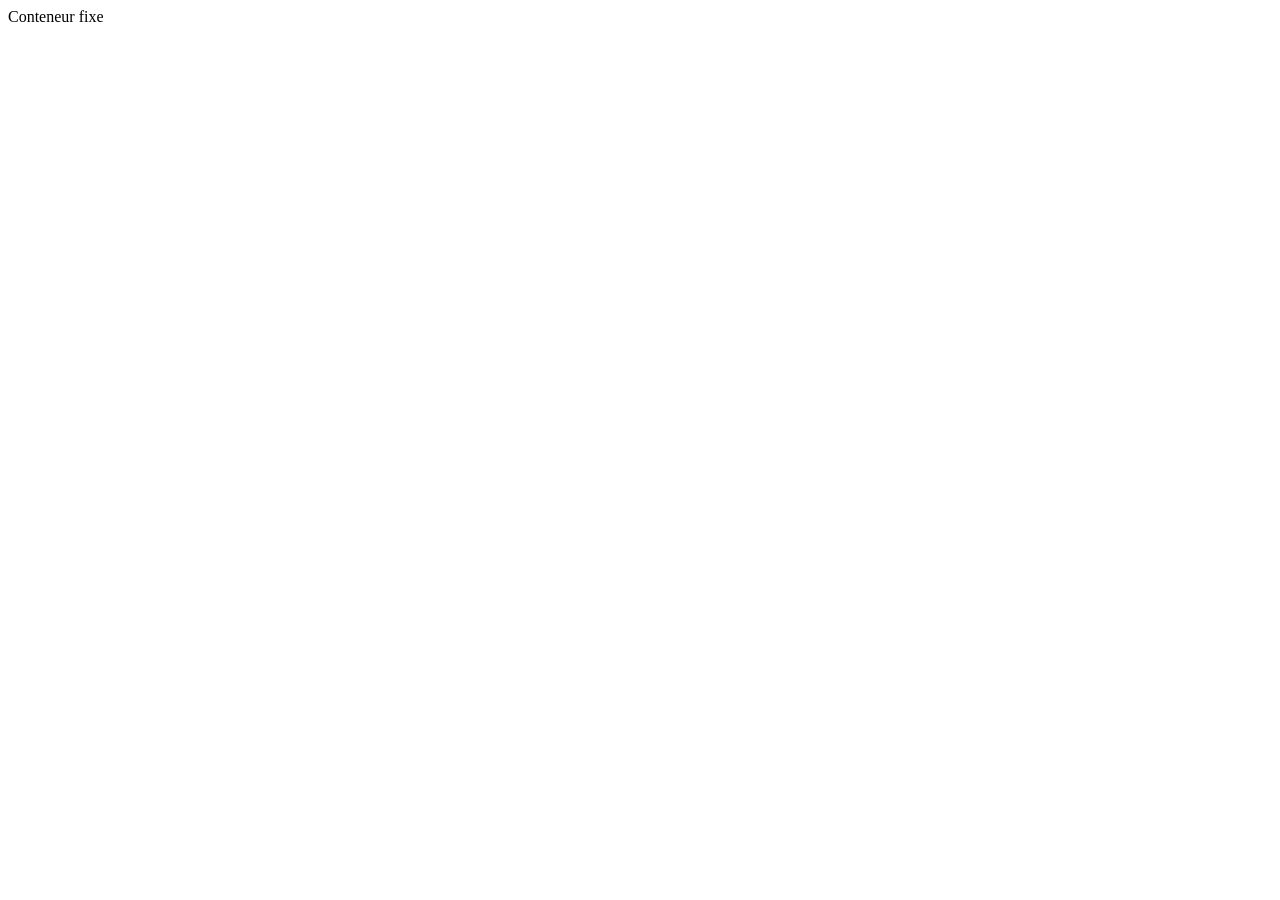
==== index.html @ daad2ef4 "Rename test-grid.html to index.html" ====
<!DOCTYPE html>
<html lang="fr">
<head>
  <meta charset="UTF-8">
  <title>Test conteneur fixe</title>
  <meta name="viewport" content="width=device-width, initial-scale=1.0">
  <link rel="stylesheet" href="test-container.css">
</head>
<body>

<div class="container-fixe">
  Conteneur fixe
</div>

</body>
</html>
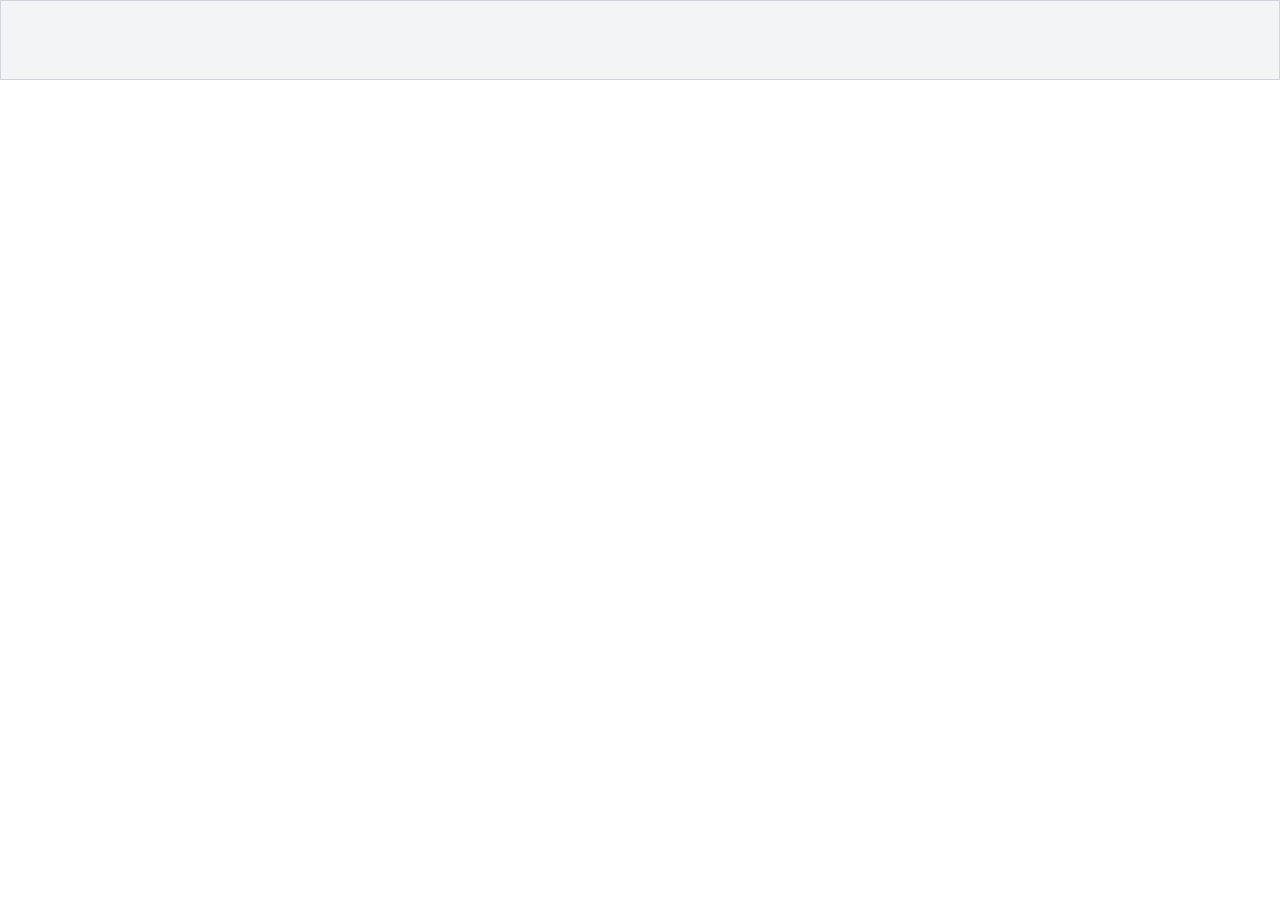
==== commit 69a879ab: "Update stylesheet and modify container structure Replaced stylesheet link and removed content from t" ====
--- a/index.html
+++ b/index.html
@@ -4,13 +4,11 @@
   <meta charset="UTF-8">
   <title>Test conteneur fixe</title>
   <meta name="viewport" content="width=device-width, initial-scale=1.0">
-  <link rel="stylesheet" href="test-container.css">
+  <link rel="stylesheet" href="test-grid.css">
 </head>
 <body>
 
-<div class="container-fixe">
-  Conteneur fixe
-</div>
+<div class="container-fixe"></div>
 
 </body>
 </html>
--- a/test-grid.css
+++ b/test-grid.css
@@ -0,0 +1,48 @@
+/* =========================================
+   RESET DE BASE
+   - On enlève marges / padding par défaut
+   - On active box-sizing: border-box pour
+     que width/height incluent bien les bordures
+========================================= */
+* {
+  box-sizing: border-box;
+  margin: 0;
+  padding: 0;
+}
+
+/* =========================================
+   STYLE GLOBAL DU BODY
+   - Police "système" (propre sur mobile)
+   - Fond blanc (ne joue pas sur notre conteneur)
+========================================= */
+body {
+  font-family: system-ui, -apple-system, BlinkMacSystemFont, "Segoe UI", sans-serif;
+  background: #ffffff;
+}
+
+/* =========================================
+   CONTENEUR FIXE
+   Objectif :
+   - largeur = 100% de la fenêtre visible (viewport)
+   - hauteur = fixe (ici 80px)
+   - fond gris clair pour bien voir le bloc
+   - petite bordure grise pour délimiter le bloc
+   - contenu centré (juste pour le confort visuel)
+========================================= */
+.container-fixe {
+  /* Largeur :
+     100vw = 100% de la largeur de la fenêtre (viewport width)
+     -> le conteneur s'étend d'un bord à l'autre de l'écran */
+  width: 100vw;
+
+  /* Hauteur :
+     valeur fixe en pixels
+     -> le conteneur fera TOUJOURS 80px de haut,
+        quelle que soit la taille du texte ou de l'écran */
+  height: 80px;
+
+  /* Couleur de fond gris clair pour visualiser le bloc */
+  background: #f3f4f6;
+
+  /* Bordure grise claire autour du bloc pour mieux voir ses limites */
+  border: 1px solid #d1d5db;
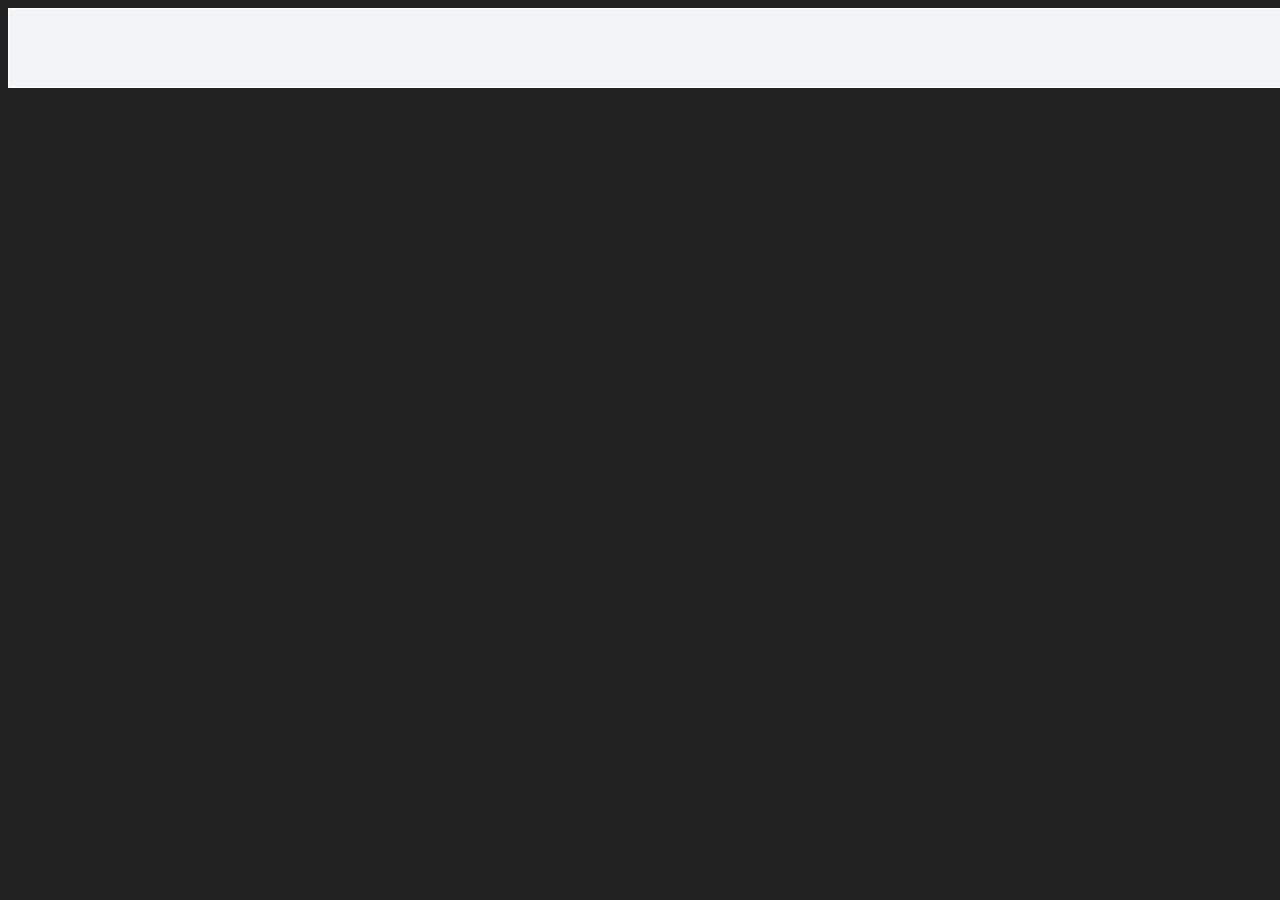
==== commit b8beb69f: "Add nested divs inside container-fixe" ====
--- a/index.html
+++ b/index.html
@@ -8,7 +8,10 @@
 </head>
 <body>
 
-<div class="container-fixe"></div>
+<div class="container-fixe">
+  <div class="ligne1"></div>
+  <div class="ligne2"></div>
+</div>
 
 </body>
 </html>
--- a/test-grid.css
+++ b/test-grid.css
@@ -1,13 +1,13 @@
 /* =========================================
    RESET DE BASE
-   - On enlève marges / padding par défaut
+   - * c'est pour dire que TOUT les éléments du documents sont soumis aux modifications
    - On active box-sizing: border-box pour
      que width/height incluent bien les bordures
 ========================================= */
 * {
   box-sizing: border-box;
-  margin: 0;
-  padding: 0;
+  margin: 20 px; /* Bords extérieurs*/
+  padding: 10 px; /* bords interieurs*/
 }
 
 /* =========================================
@@ -17,7 +17,7 @@
 ========================================= */
 body {
   font-family: system-ui, -apple-system, BlinkMacSystemFont, "Segoe UI", sans-serif;
-  background: #ffffff;
+  background: #222222;
 }
 
 /* =========================================
@@ -45,4 +45,4 @@
   background: #f3f4f6;
 
   /* Bordure grise claire autour du bloc pour mieux voir ses limites */
-  border: 1px solid #d1d5db;
+  border: 1px solid #ffffff;
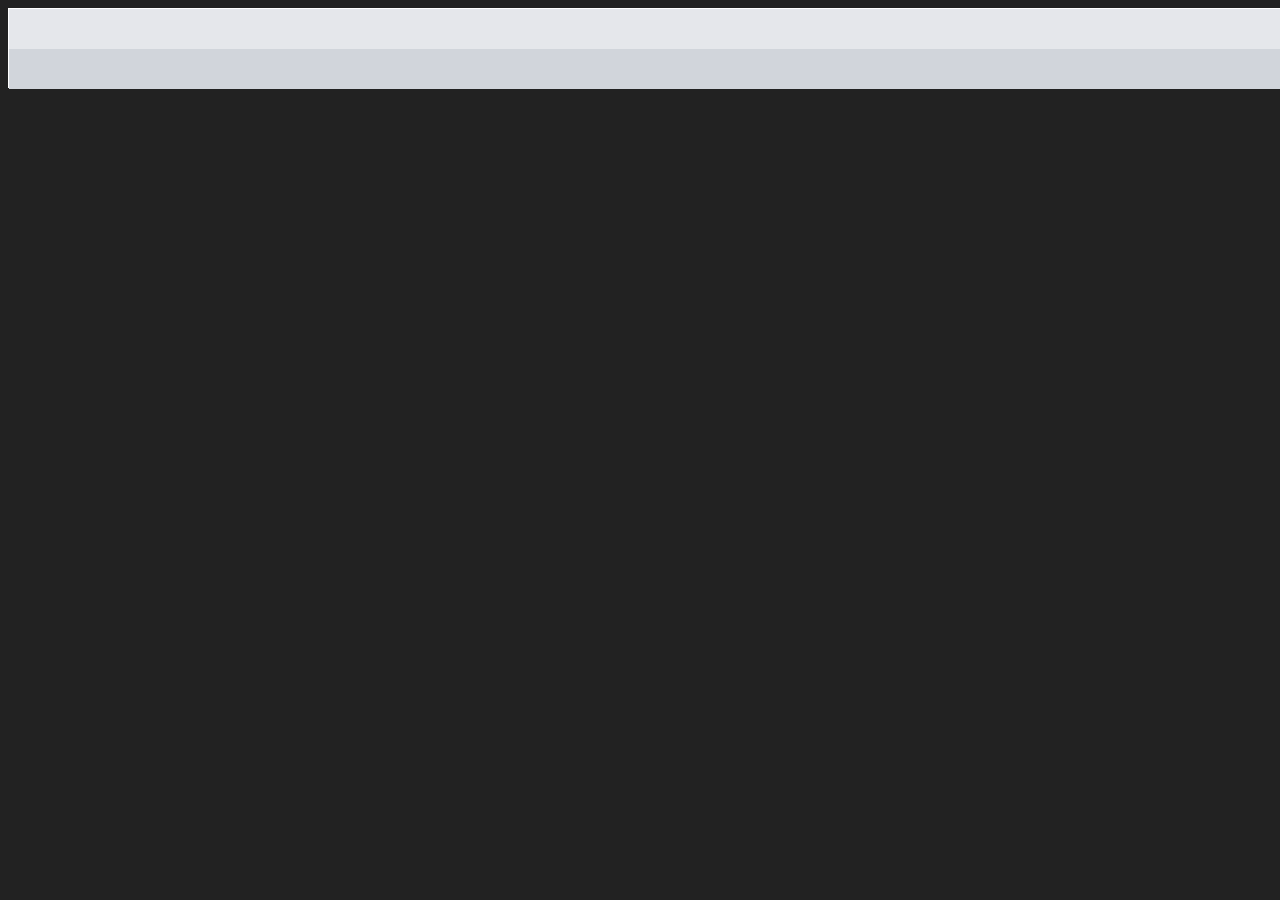
==== commit 85ffa518: "Update index.html" ====
--- a/index.html
+++ b/index.html
@@ -9,8 +9,16 @@
 <body>
 
 <div class="container-fixe">
-  <div class="ligne1"></div>
-  <div class="ligne2"></div>
+  <div class="ligne1">
+    <div class="bloc1-1"></div>
+    <div class="bloc1-2"></div>
+    <div class="bloc1-3"></div>
+  </div>
+  <div class="ligne2">
+    <div class="bloc2-1"></div>
+    <div class="bloc2-2"></div>
+    <div class="bloc2-3"></div>
+  </div>
 </div>
 
 </body>
--- a/test-grid.css
+++ b/test-grid.css
@@ -6,8 +6,8 @@
 ========================================= */
 * {
   box-sizing: border-box;
-  margin: 20 px; /* Bords extérieurs*/
-  padding: 10 px; /* bords interieurs*/
+  margin: 0 px; /* Bords extérieurs*/
+  padding: 0 px; /* bords interieurs*/
 }
 
 /* =========================================
@@ -46,3 +46,17 @@
 
   /* Bordure grise claire autour du bloc pour mieux voir ses limites */
   border: 1px solid #ffffff;
+/* Deux lignes internes, chacune prend la moitié de la hauteur */
+.ligne1,
+.ligne2 {
+  height: 40px;             /* 80px / 2 = 40px chacun */
+}
+
+/* Couleurs différentes pour bien les distinguer visuellement */
+.ligne1 {
+  background: #e5e7eb;      /* gris un peu plus foncé */
+}
+
+.ligne2 {
+  background: #d1d5db;      /* encore un peu plus foncé */
+}
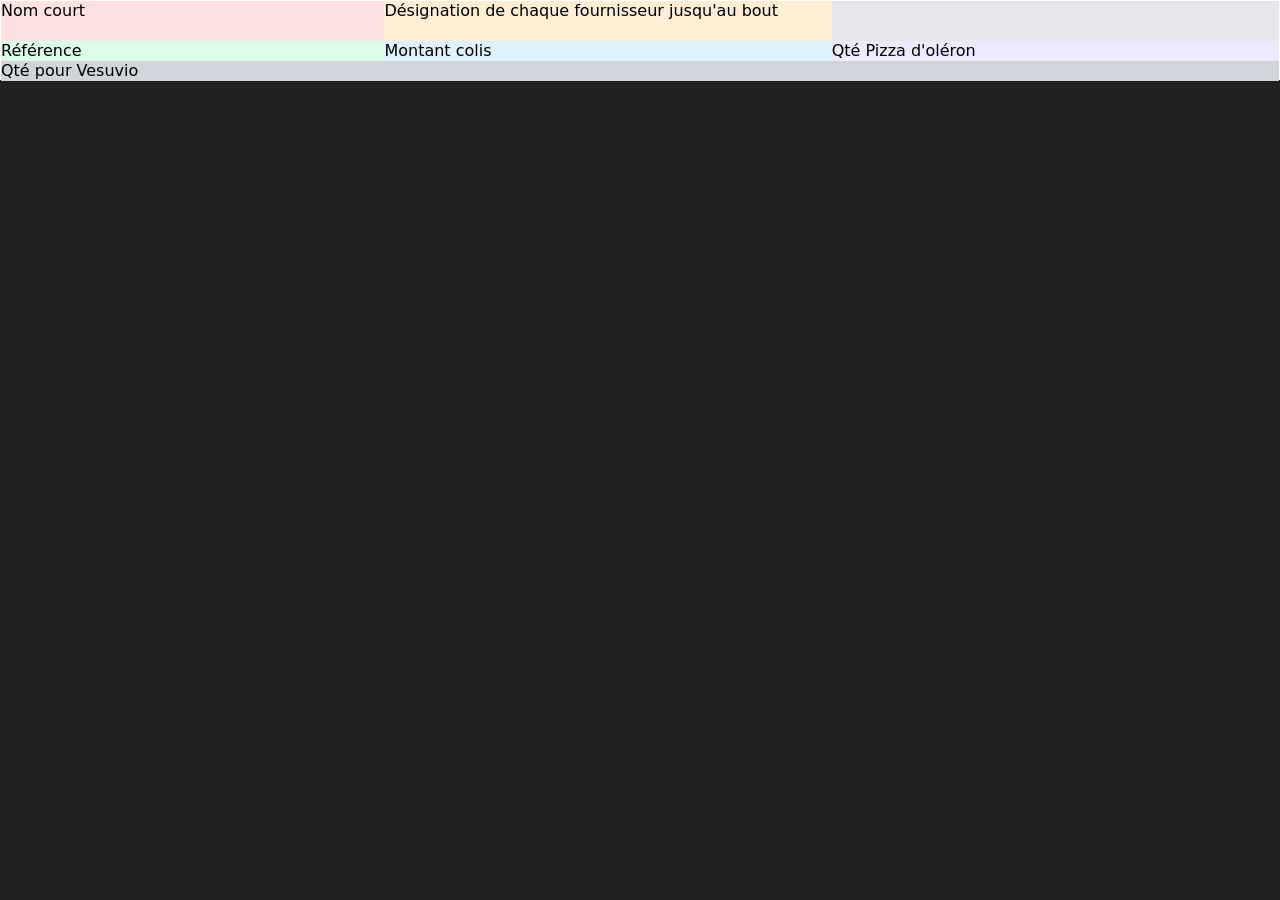
==== commit c2f66161: "Add content to index.html for supplier details" ====
--- a/index.html
+++ b/index.html
@@ -10,14 +10,14 @@
 
 <div class="container-fixe">
   <div class="ligne1">
-    <div class="bloc1-1"></div>
-    <div class="bloc1-2"></div>
-    <div class="bloc1-3"></div>
+    <div class="bloc1-1">Nom court</div>
+    <div class="bloc1-2">Désignation de chaque fournisseur jusqu'au bout</div>
   </div>
   <div class="ligne2">
-    <div class="bloc2-1"></div>
-    <div class="bloc2-2"></div>
-    <div class="bloc2-3"></div>
+    <div class="bloc2-1">Référence</div>
+    <div class="bloc2-2">Montant colis</div>
+    <div class="bloc2-3">Qté Pizza d'oléron</div>
+    <div class="bloc2-4">Qté pour Vesuvio</div>
   </div>
 </div>
 
--- a/test-grid.css
+++ b/test-grid.css
@@ -1,19 +1,19 @@
 /* =========================================
    RESET DE BASE
-   - * c'est pour dire que TOUT les éléments du documents sont soumis aux modifications
-   - On active box-sizing: border-box pour
-     que width/height incluent bien les bordures
+   - * = tous les éléments du document
+   - box-sizing: border-box :
+     la bordure est comptée dans width/height
 ========================================= */
 * {
   box-sizing: border-box;
-  margin: 0 px; /* Bords extérieurs*/
-  padding: 0 px; /* bords interieurs*/
+  margin: 0;   /* bords extérieurs */
+  padding: 0;  /* bords intérieurs */
 }
 
 /* =========================================
    STYLE GLOBAL DU BODY
    - Police "système" (propre sur mobile)
-   - Fond blanc (ne joue pas sur notre conteneur)
+   - Fond foncé pour bien voir le conteneur
 ========================================= */
 body {
   font-family: system-ui, -apple-system, BlinkMacSystemFont, "Segoe UI", sans-serif;
@@ -21,42 +21,51 @@
 }
 
 /* =========================================
-   CONTENEUR FIXE
-   Objectif :
-   - largeur = 100% de la fenêtre visible (viewport)
-   - hauteur = fixe (ici 80px)
-   - fond gris clair pour bien voir le bloc
-   - petite bordure grise pour délimiter le bloc
-   - contenu centré (juste pour le confort visuel)
+   CONTENEUR FIXE (PARENT)
+   - largeur = 100% de la fenêtre
+   - hauteur = 80px
+   - fond gris clair + bordure blanche
 ========================================= */
 .container-fixe {
-  /* Largeur :
-     100vw = 100% de la largeur de la fenêtre (viewport width)
-     -> le conteneur s'étend d'un bord à l'autre de l'écran */
-  width: 100vw;
+  width: 100vw;              /* 100% de la largeur de la fenêtre */
+  height: 80px;              /* hauteur fixe */
+  background: #f3f4f6;       /* gris clair */
+  border: 1px solid #ffffff; /* bordure blanche */
+}
 
-  /* Hauteur :
-     valeur fixe en pixels
-     -> le conteneur fera TOUJOURS 80px de haut,
-        quelle que soit la taille du texte ou de l'écran */
-  height: 80px;
-
-  /* Couleur de fond gris clair pour visualiser le bloc */
-  background: #f3f4f6;
-
-  /* Bordure grise claire autour du bloc pour mieux voir ses limites */
-  border: 1px solid #ffffff;
-/* Deux lignes internes, chacune prend la moitié de la hauteur */
+/* =========================================
+   LIGNES INTERNES (ENFANTS DIRECTS)
+   - ligne1 et ligne2 sont à l'intérieur
+     de .container-fixe
+   - chacune fait la moitié de la hauteur
+   - chacune est une grille à 3 colonnes
+========================================= */
 .ligne1,
 .ligne2 {
-  height: 40px;             /* 80px / 2 = 40px chacun */
+  height: 40px;                      /* 80px / 2 = 40px */
+  display: grid;                     /* on active une grille */
+  /* grid-template-columns: 1fr 1fr 1fr;     3 colonnes de même largeur */
+   grid-template-columns: 30% 35% 35%; /* colonnes de largeur différente */
 }
 
-/* Couleurs différentes pour bien les distinguer visuellement */
+/* Couleur de fond pour chaque ligne (optionnel) */
 .ligne1 {
-  background: #e5e7eb;      /* gris un peu plus foncé */
+  background: #e5e7eb;
+}
+.ligne2 {
+  background: #d1d5db;
 }
 
-.ligne2 {
-  background: #d1d5db;      /* encore un peu plus foncé */
-}
+/* =========================================
+   BLOCS DE LA LIGNE 1
+========================================= */
+.bloc1-1 { background: #fee2e2; }   /* rouge très clair */
+.bloc1-2 { background: #ffedd5; }   /* orange très clair */
+.bloc1-3 { background: #fef9c3; }   /* jaune très clair */
+
+/* =========================================
+   BLOCS DE LA LIGNE 2
+========================================= */
+.bloc2-1 { background: #dcfce7; }   /* vert très clair */
+.bloc2-2 { background: #e0f2fe; }   /* bleu très clair */
+.bloc2-3 { background: #ede9fe; }   /* violet très clair */
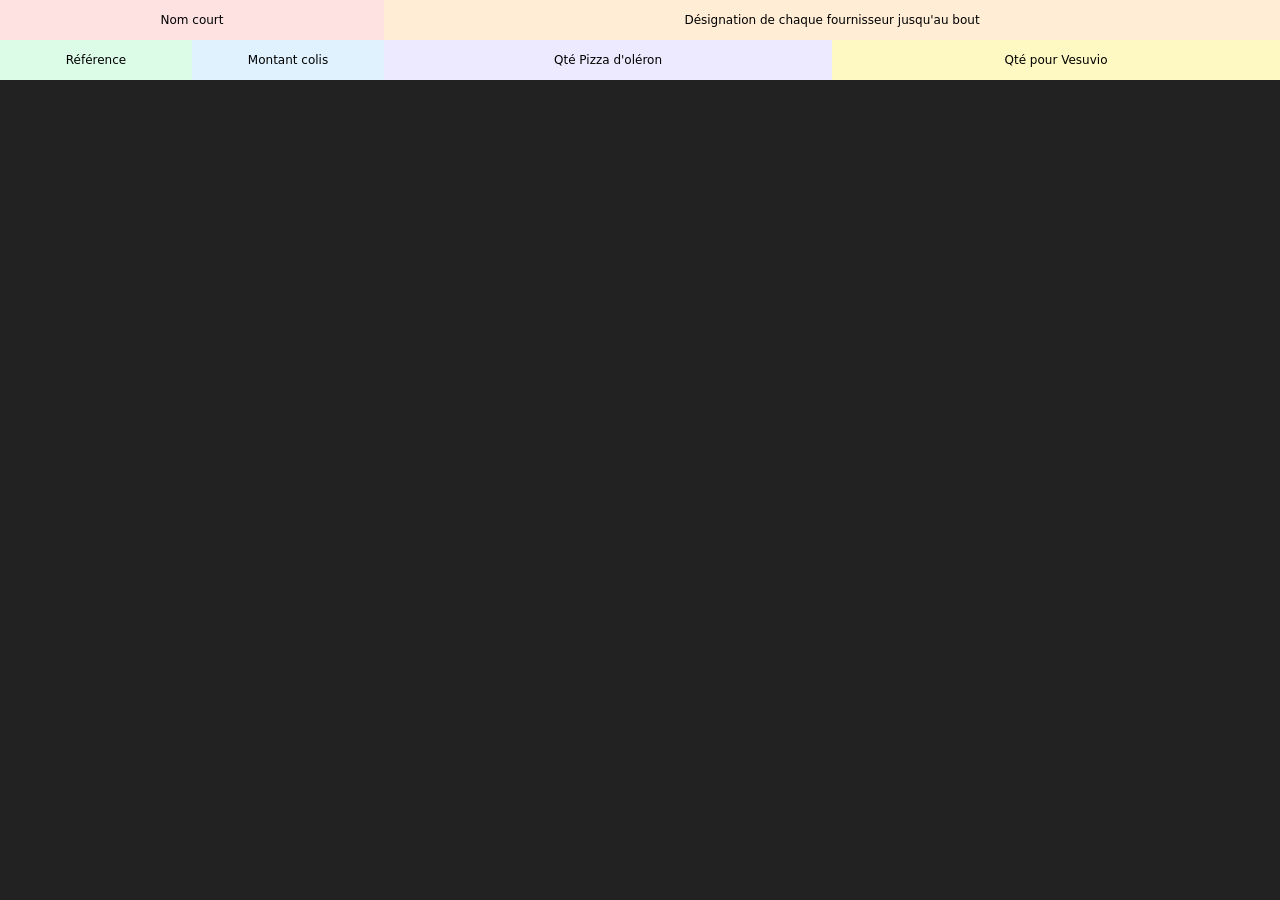
==== commit e93864f7: "Update container class in index.html" ====
--- a/index.html
+++ b/index.html
@@ -8,7 +8,7 @@
 </head>
 <body>
 
-<div class="container-fixe">
+<div class="container-produit">
   <div class="ligne1">
     <div class="bloc1-1">Nom court</div>
     <div class="bloc1-2">Désignation de chaque fournisseur jusqu'au bout</div>
--- a/test-grid.css
+++ b/test-grid.css
@@ -43,17 +43,32 @@
 .ligne1,
 .ligne2 {
   height: 40px;                      /* 80px / 2 = 40px */
-  display: grid;                     /* on active une grille */
-  /* grid-template-columns: 1fr 1fr 1fr;     3 colonnes de même largeur */
-   grid-template-columns: 30% 35% 35%; /* colonnes de largeur différente */
 }
+/* Texte à l'intérieur des blocs de ligne 1 et 2 */
+.ligne1 > div,
+.ligne2 > div {
+  display: flex;              /* pour centrer le texte dans le bloc */
+  align-items: center;        /* centre verticalement */
+  justify-content: center;    /* centre horizontalement */
 
+  font-size: 12px;
+
+  white-space: nowrap;        /* pas de retour à la ligne */
+  overflow: hidden;           /* ce qui dépasse est caché */
+  text-overflow: ellipsis;    /* affiche "..." si le texte est trop long */
+}
 /* Couleur de fond pour chaque ligne (optionnel) */
 .ligne1 {
   background: #e5e7eb;
+     display: grid;                     /* on active une grille */
+  /* grid-template-columns: 1fr 1fr 1fr;     3 colonnes de même largeur */
+   grid-template-columns: 30% 70%; /* colonnes de largeur différente */
 }
 .ligne2 {
   background: #d1d5db;
+  display: grid;                     /* on active une grille */
+  /* grid-template-columns: 1fr 1fr 1fr;     3 colonnes de même largeur */
+   grid-template-columns: 15% 15% 35% 35%; /* colonnes de largeur différente */
 }
 
 /* =========================================
@@ -61,7 +76,6 @@
 ========================================= */
 .bloc1-1 { background: #fee2e2; }   /* rouge très clair */
 .bloc1-2 { background: #ffedd5; }   /* orange très clair */
-.bloc1-3 { background: #fef9c3; }   /* jaune très clair */
 
 /* =========================================
    BLOCS DE LA LIGNE 2
@@ -69,3 +83,4 @@
 .bloc2-1 { background: #dcfce7; }   /* vert très clair */
 .bloc2-2 { background: #e0f2fe; }   /* bleu très clair */
 .bloc2-3 { background: #ede9fe; }   /* violet très clair */
+.bloc2-4 { background: #fef9c3; }   /* jaune très clair */
